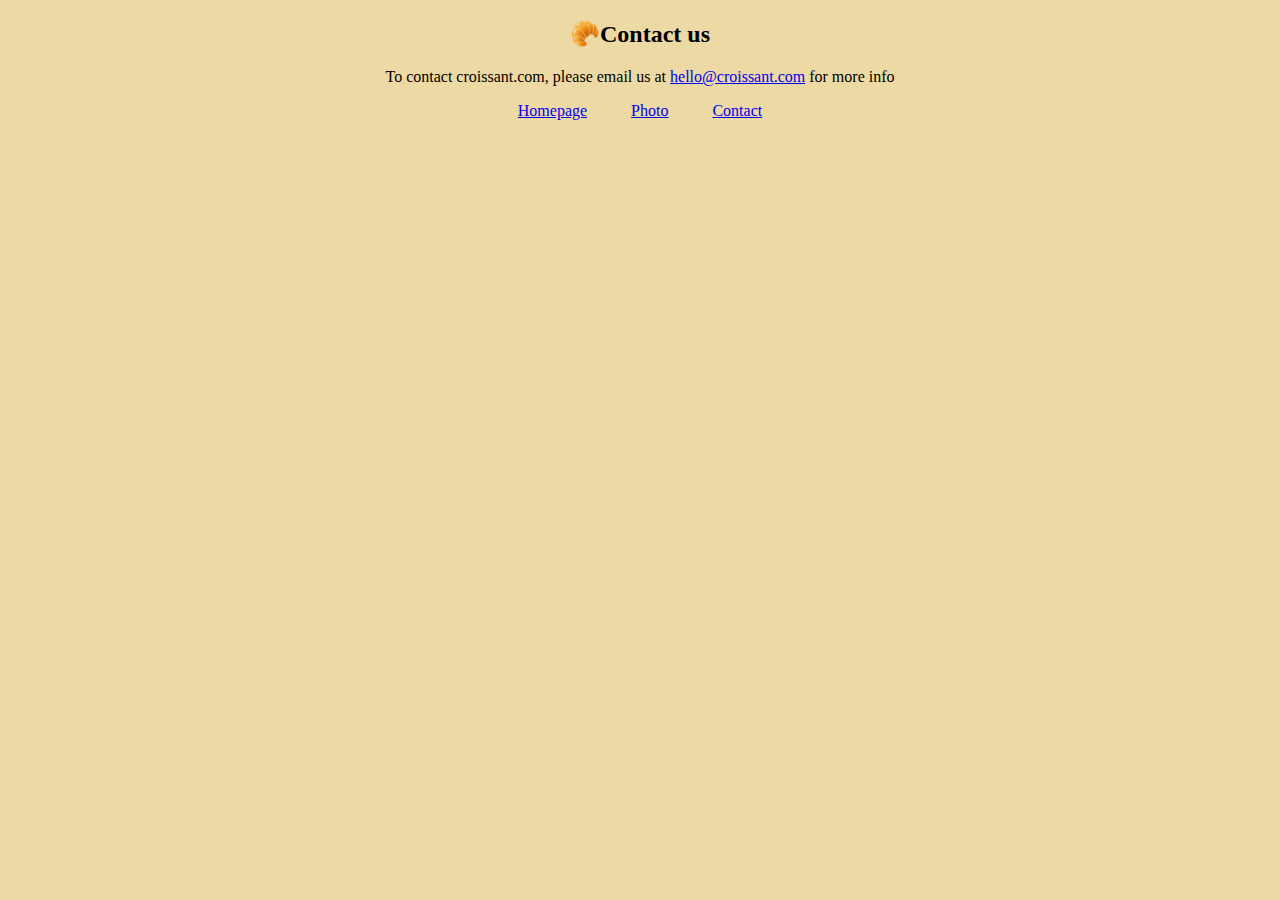
==== contact.html @ b42e14ab "Initial commit" ====
<head>
    <title>Contact us</title>
     <link rel="stylesheet" href="/styles/styles.css" />
 </head>
 <body>
    <h2>🥐Contact us</h2>
<p>To contact croissant.com, please email us at <a href="mailto:hello@croissant.com">hello@croissant.com</a> for more info</p>
<div class="links">
    <a href="/index.html" class="link">Homepage</a>
    <a href="/photo.html" class="link">Photo</a>
    <a href="/contact.html" class="link">Contact</a> 
    </div>
 
 
 </body>
---- styles/styles.css ----
body{
    text-align: center;
    background-color: #edd9a3;
}

h2 {
    margin-top: 20px;
}

img {
    max-width: 500px;
    display: block;
    margin: 0 auto;
    margin-bottom: 20px;
}




.link {
    
    padding: 20px;
}
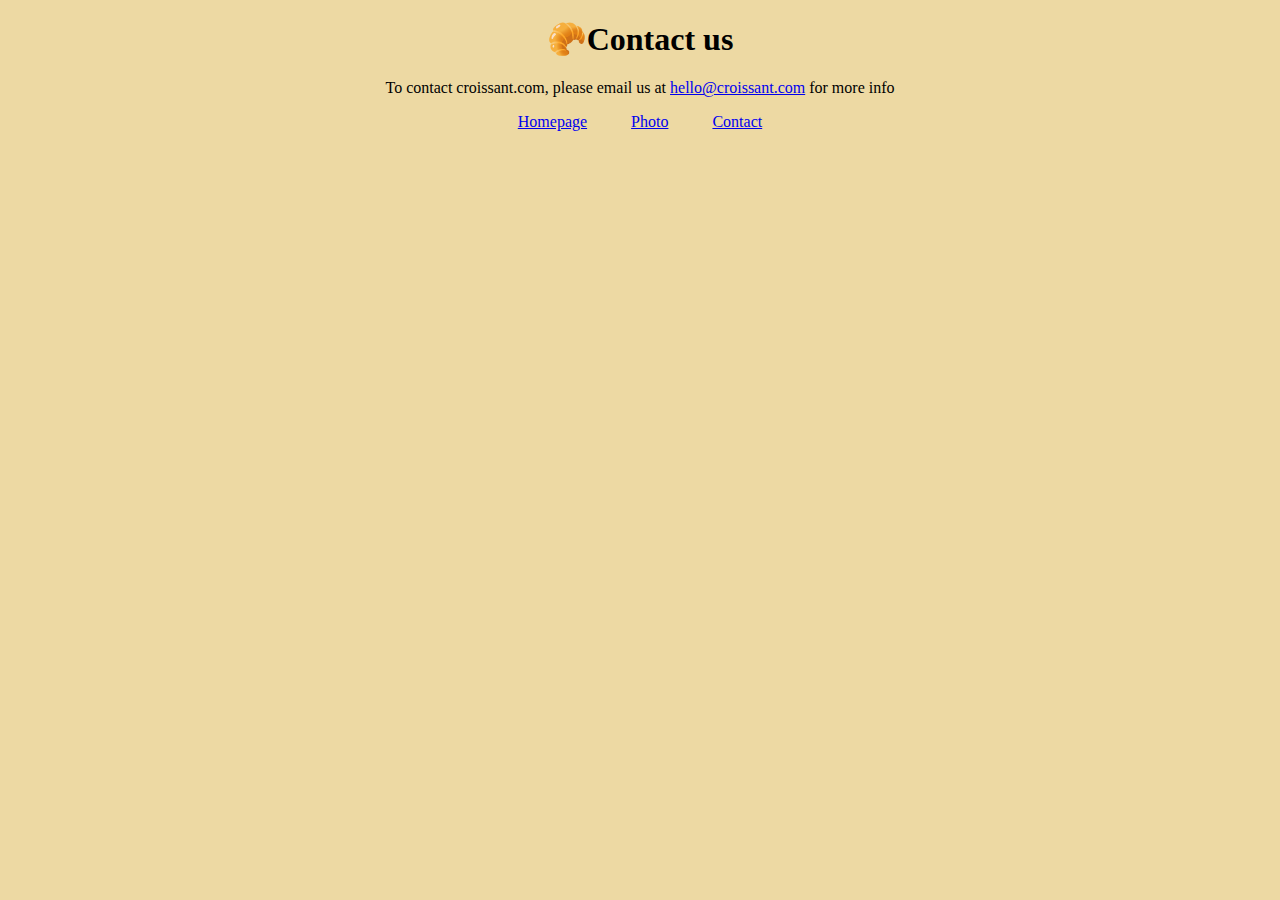
==== commit 8ab0b07c: "added SEO" ====
--- a/contact.html
+++ b/contact.html
@@ -3,12 +3,12 @@
      <link rel="stylesheet" href="/styles/styles.css" />
  </head>
  <body>
-    <h2>🥐Contact us</h2>
+    <h1>🥐Contact us</h1>
 <p>To contact croissant.com, please email us at <a href="mailto:hello@croissant.com">hello@croissant.com</a> for more info</p>
 <div class="links">
-    <a href="/index.html" class="link">Homepage</a>
-    <a href="/photo.html" class="link">Photo</a>
-    <a href="/contact.html" class="link">Contact</a> 
+    <a href="/index.html" class="link" title="Back to Homepage">Homepage</a>
+    <a href="/photo.html" class="link" title="Croissant picture">Photo</a>
+    <a href="/contact.html" class="link" title="How to contact us">Contact</a> 
     </div>
  
  
--- a/styles/styles.css
+++ b/styles/styles.css
@@ -3,7 +3,7 @@
     background-color: #edd9a3;
 }
 
-h2 {
+h1 {
     margin-top: 20px;
 }
 
